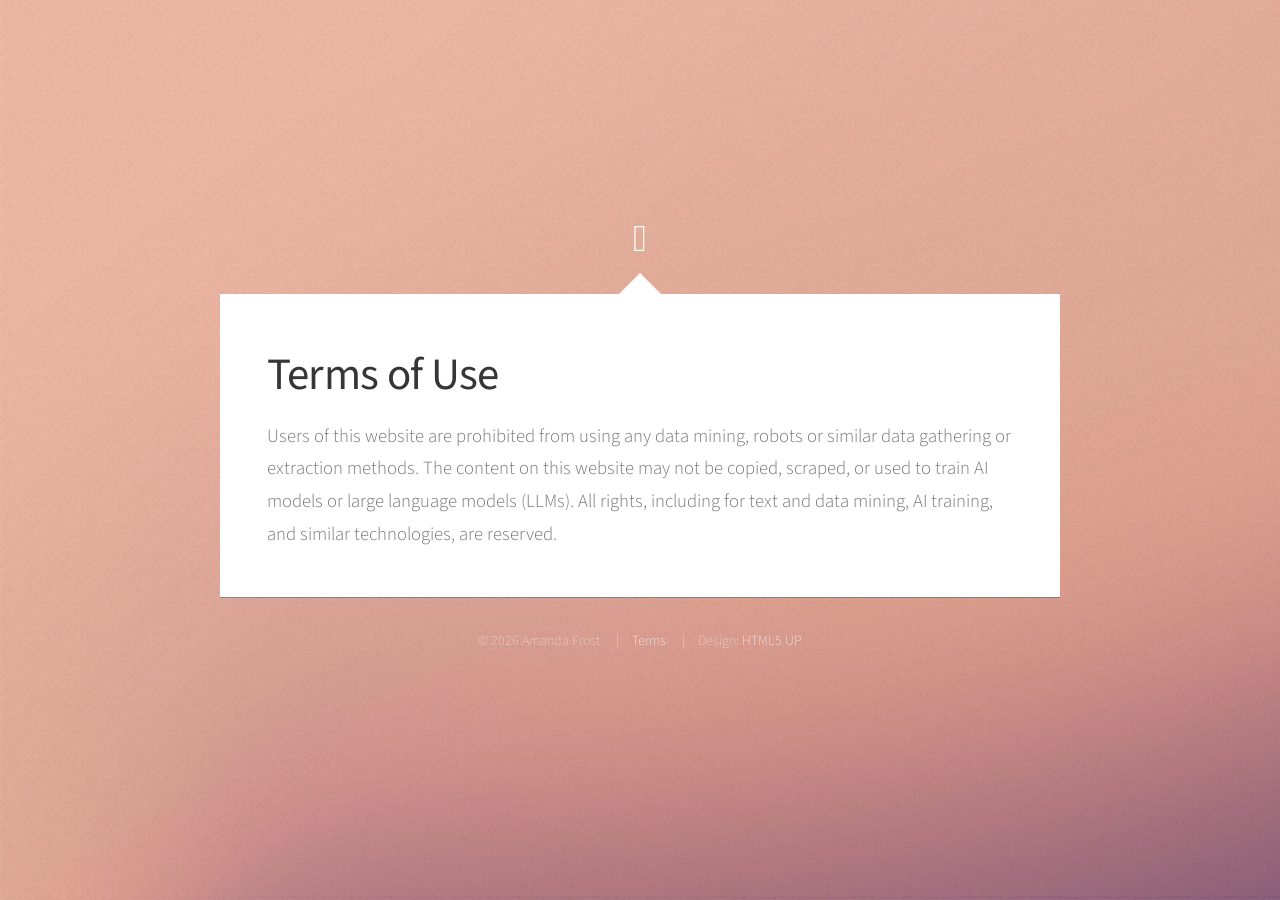
==== terms.html @ 79322def "Add anti-AI measures" ====
<!DOCTYPE HTML>
<!--
  Astral by HTML5 UP
  html5up.net | @ajlkn
  Free for personal and commercial use under the CCA 3.0 license (html5up.net/license)
-->
<!--
  Rust logo: https://github.com/rust-lang/rust-artwork
  Tux (Linux logo): https://en.wikipedia.org/wiki/Tux_(mascot)
  Network graph (tautology, I know): https://www.data-to-viz.com/graph/network.html
  Fish shell: https://ar.al/2021/07/25/fish-shell/
-->
<html>
  <head>
    <title>Amanda Frost</title>
    <meta charset="utf-8" />
    <meta name="viewport" content="width=device-width, initial-scale=1, user-scalable=no" />
    <link rel="stylesheet" href="assets/css/main.css" />
    <noscript><link rel="stylesheet" href="assets/css/noscript.css" /></noscript>
    <!--
      Favicon
      Chinese character source
      https://new.chine-culture.com/en/chinese-calligraphy/chinese-calligraphy-pattern-generator
      Export 512x512 pixel image (行书繁, vertical alignment), recenter in Paint
      https://favicon.io/favicon-converter/
    -->
    <link rel="apple-touch-icon" type="image/png" sizes="180x180" href="favicon/apple-touch-icon.png">
    <link rel="icon" type="image/png" sizes="32x32" href="favicon/favicon-32x32.png">
    <link rel="icon" type="image/png" sizes="16x16" href="favicon/favicon-16x16.png">
    <!-- https://www.w3.org/TR/appmanifest/ -->
    <!-- https://developer.mozilla.org/en-US/docs/Web/Progressive_web_apps/Manifest -->
    <link rel="manifest" href="manifest.webmanifest">
    <!--
      Blocking AI
      I'm fine with also blocking Google and Bing and others from indexing this site
      https://simplycreative.uk/stop-chatgpt-ai-scraping/
      https://cookie-script.com/guides/blocking-ai-scrapers
      https://dev.to/biancarus/how-to-prevent-ai-models-from-training-on-website-images-2216
      https://iptc.org/wp-content/uploads/2025/05/IPTC-Generative-AI-Opt-Out-Best-Practices.pdf
    -->
    <!-- IPTC Recommendation 2 -->
    <link rel="schema.dcterms" href="terms.html">
    <meta name="dcterms.rights" content="&copy; 2026 Amanda Frost">
    <!-- Cookie Script -->
    <meta name="ai-usage" content="no-training,no-summarization">
    <!-- Mixture of above sources -->
    <meta name="robots" content="noindex,noarchive,nosnippet,nofollow,noai,noimageai">
    <meta name="ChatGPTBot" content="noindex,noarchive,nosnippet,nofollow,noai,noimageai">
    <!--
      Robots.txt
      While it should be possible to group user agents into a single rule, the examples
      I see online do it more verbosely. I therefore have more trust that it will work
      doing it that way, rather than grouping every user agent into one rule.
      https://developers.google.com/crawling/docs/robots-txt/create-robots-txt
      https://developers.google.com/crawling/docs/crawlers-fetchers/google-common-crawlers
      https://www.bing.com/webmasters/help/which-crawlers-does-bing-use-8c184ec0
    -->
  </head>
  <body>
  <body class="is-preload">
    <!-- Wrapper-->
    <div id="wrapper">
    <!-- Nav -->
      <nav id="nav">
        <a href="index.html" class="icon fa-solid fa-home"><span>Home</span></a>
      </nav>
      <!-- Main -->
      <div id="main">
        <!-- Me -->
        <article id="terms" class="panel">
          <header>
            <h1>Terms of Use</h1>
          </header>
          <!-- https://simplycreative.uk/stop-chatgpt-ai-scraping/ -->
          <!-- https://iptc.org/wp-content/uploads/2025/05/IPTC-Generative-AI-Opt-Out-Best-Practices.pdf -->
          <p>
            Users of this website are prohibited from using any data mining, robots or similar data gathering or extraction methods. The content on this website may not be copied, scraped, or used to train AI models or large language models (LLMs). All rights, including for text and data mining, AI training, and similar technologies, are reserved.
          </p>
        </article>
      </div>
      <!-- Footer -->
      <div id="footer">
        <ul class="copyright">
          <li>&copy; 2026 Amanda Frost</li>
          <li><a href="terms.html">Terms</a></li>
          <li>Design: <a href="http://html5up.net" target="_blank">HTML5 UP</a></li>
        </ul>
      </div>
    </div>
    <script src="assets/js/jquery.min.js"></script>
    <script src="assets/js/browser.min.js"></script>
    <script src="assets/js/breakpoints.min.js"></script>
    <script src="assets/js/util.js"></script>
    <script src="assets/js/main.js"></script>
  </body>
</html>
---- assets/css/main.css ----
@import url("https://fonts.googleapis.com/css?family=Source+Sans+Pro:300,400,300italic,400italic");
@import url("fontawesome-all.min.css");

/*
  Astral by HTML5 UP
  html5up.net | @ajlkn
  Free for personal and commercial use under the CCA 3.0 license (html5up.net/license)
*/

html, body, div, span, applet, object,
iframe, h1, h2, h3, h4, h5, h6, p, blockquote,
pre, a, abbr, acronym, address, big, cite,
code, del, dfn, em, img, ins, kbd, q, s, samp,
small, strike, strong, sub, sup, tt, var, b,
u, i, center, dl, dt, dd, ol, ul, li, fieldset,
form, label, legend, table, caption, tbody,
tfoot, thead, tr, th, td, article, aside,
canvas, details, embed, figure, figcaption,
footer, header, hgroup, menu, nav, output, ruby,
section, summary, time, mark, audio, video {
  margin: 0;
  padding: 0;
  border: 0;
  font-size: 100%;
  font: inherit;
  vertical-align: baseline;}

article, aside, details, figcaption, figure,
footer, header, hgroup, menu, nav, section {
  display: block;}

body {
  line-height: 1;
}

ol, ul {
  list-style: none;
}

blockquote, q {
  quotes: none;
}

  blockquote:before, blockquote:after, q:before, q:after {
    content: '';
    content: none;
  }

table {
  border-collapse: collapse;
  border-spacing: 0;
}

body {
  -webkit-text-size-adjust: none;
}

mark {
  background-color: transparent;
  color: inherit;
}

input::-moz-focus-inner {
  border: 0;
  padding: 0;
}

input, select, textarea {
  -moz-appearance: none;
  -webkit-appearance: none;
  -ms-appearance: none;
  appearance: none;
}

/* Row */

  .row {
    display: flex;
    flex-wrap: wrap;
    box-sizing: border-box;
    align-items: stretch;
  }

    .row > * {
      box-sizing: border-box;
    }

    .row.gtr-uniform > * > :last-child {
      margin-bottom: 0;
    }

    .row.aln-left {
      justify-content: flex-start;
    }

    .row.aln-center {
      justify-content: center;
    }

    .row.aln-right {
      justify-content: flex-end;
    }

    .row.aln-top {
      align-items: flex-start;
    }

    .row.aln-middle {
      align-items: center;
    }

    .row.aln-bottom {
      align-items: flex-end;
    }

    .row > .imp {
      order: -1;
    }

    .row > .col-1 {
      width: 8.33333%;
    }

    .row > .off-1 {
      margin-left: 8.33333%;
    }

    .row > .col-2 {
      width: 16.66667%;
    }

    .row > .off-2 {
      margin-left: 16.66667%;
    }

    .row > .col-3 {
      width: 25%;
    }

    .row > .off-3 {
      margin-left: 25%;
    }

    .row > .col-4 {
      width: 33.33333%;
    }

    .row > .off-4 {
      margin-left: 33.33333%;
    }

    .row > .col-5 {
      width: 41.66667%;
    }

    .row > .off-5 {
      margin-left: 41.66667%;
    }

    .row > .col-6 {
      width: 50%;
    }

    .row > .off-6 {
      margin-left: 50%;
    }

    .row > .col-7 {
      width: 58.33333%;
    }

    .row > .off-7 {
      margin-left: 58.33333%;
    }

    .row > .col-8 {
      width: 66.66667%;
    }

    .row > .off-8 {
      margin-left: 66.66667%;
    }

    .row > .col-9 {
      width: 75%;
    }

    .row > .off-9 {
      margin-left: 75%;
    }

    .row > .col-10 {
      width: 83.33333%;
    }

    .row > .off-10 {
      margin-left: 83.33333%;
    }

    .row > .col-11 {
      width: 91.66667%;
    }

    .row > .off-11 {
      margin-left: 91.66667%;
    }

    .row > .col-12 {
      width: 100%;
    }

    .row > .off-12 {
      margin-left: 100%;
    }

    .row.gtr-0 {
      margin-top: 0em;
      margin-left: 0em;
    }

      .row.gtr-0 > * {
        padding: 0em 0 0 0em;
      }

      .row.gtr-0.gtr-uniform {
        margin-top: 0em;
      }

        .row.gtr-0.gtr-uniform > * {
          padding-top: 0em;
        }

    .row.gtr-25 {
      margin-top: -0.3125em;
      margin-left: -0.3125em;
    }

      .row.gtr-25 > * {
        padding: 0.3125em 0 0 0.3125em;
      }

      .row.gtr-25.gtr-uniform {
        margin-top: -0.3125em;
      }

        .row.gtr-25.gtr-uniform > * {
          padding-top: 0.3125em;
        }

    .row.gtr-50 {
      margin-top: -0.625em;
      margin-left: -0.625em;
    }

      .row.gtr-50 > * {
        padding: 0.625em 0 0 0.625em;
      }

      .row.gtr-50.gtr-uniform {
        margin-top: -0.625em;
      }

        .row.gtr-50.gtr-uniform > * {
          padding-top: 0.625em;
        }

    .row {
      margin-top: -1.25em;
      margin-left: -1.25em;
    }

      .row > * {
        padding: 1.25em 0 0 1.25em;
      }

      .row.gtr-uniform {
        margin-top: -1.25em;
      }

        .row.gtr-uniform > * {
          padding-top: 1.25em;
        }

    .row.gtr-150 {
      margin-top: -1.875em;
      margin-left: -1.875em;
    }

      .row.gtr-150 > * {
        padding: 1.875em 0 0 1.875em;
      }

      .row.gtr-150.gtr-uniform {
        margin-top: -1.875em;
      }

        .row.gtr-150.gtr-uniform > * {
          padding-top: 1.875em;
        }

    .row.gtr-200 {
      margin-top: -2.5em;
      margin-left: -2.5em;
    }

      .row.gtr-200 > * {
        padding: 2.5em 0 0 2.5em;
      }

      .row.gtr-200.gtr-uniform {
        margin-top: -2.5em;
      }

        .row.gtr-200.gtr-uniform > * {
          padding-top: 2.5em;
        }

    @media screen and (max-width: 1680px) {

      .row {
        display: flex;
        flex-wrap: wrap;
        box-sizing: border-box;
        align-items: stretch;
      }

        .row > * {
          box-sizing: border-box;
        }

        .row.gtr-uniform > * > :last-child {
          margin-bottom: 0;
        }

        .row.aln-left {
          justify-content: flex-start;
        }

        .row.aln-center {
          justify-content: center;
        }

        .row.aln-right {
          justify-content: flex-end;
        }

        .row.aln-top {
          align-items: flex-start;
        }

        .row.aln-middle {
          align-items: center;
        }

        .row.aln-bottom {
          align-items: flex-end;
        }

        .row > .imp-xlarge {
          order: -1;
        }

        .row > .col-1-xlarge {
          width: 8.33333%;
        }

        .row > .off-1-xlarge {
          margin-left: 8.33333%;
        }

        .row > .col-2-xlarge {
          width: 16.66667%;
        }

        .row > .off-2-xlarge {
          margin-left: 16.66667%;
        }

        .row > .col-3-xlarge {
          width: 25%;
        }

        .row > .off-3-xlarge {
          margin-left: 25%;
        }

        .row > .col-4-xlarge {
          width: 33.33333%;
        }

        .row > .off-4-xlarge {
          margin-left: 33.33333%;
        }

        .row > .col-5-xlarge {
          width: 41.66667%;
        }

        .row > .off-5-xlarge {
          margin-left: 41.66667%;
        }

        .row > .col-6-xlarge {
          width: 50%;
        }

        .row > .off-6-xlarge {
          margin-left: 50%;
        }

        .row > .col-7-xlarge {
          width: 58.33333%;
        }

        .row > .off-7-xlarge {
          margin-left: 58.33333%;
        }

        .row > .col-8-xlarge {
          width: 66.66667%;
        }

        .row > .off-8-xlarge {
          margin-left: 66.66667%;
        }

        .row > .col-9-xlarge {
          width: 75%;
        }

        .row > .off-9-xlarge {
          margin-left: 75%;
        }

        .row > .col-10-xlarge {
          width: 83.33333%;
        }

        .row > .off-10-xlarge {
          margin-left: 83.33333%;
        }

        .row > .col-11-xlarge {
          width: 91.66667%;
        }

        .row > .off-11-xlarge {
          margin-left: 91.66667%;
        }

        .row > .col-12-xlarge {
          width: 100%;
        }

        .row > .off-12-xlarge {
          margin-left: 100%;
        }

        .row.gtr-0 {
          margin-top: 0em;
          margin-left: 0em;
        }

          .row.gtr-0 > * {
            padding: 0em 0 0 0em;
          }

          .row.gtr-0.gtr-uniform {
            margin-top: 0em;
          }

            .row.gtr-0.gtr-uniform > * {
              padding-top: 0em;
            }

        .row.gtr-25 {
          margin-top: -0.3125em;
          margin-left: -0.3125em;
        }

          .row.gtr-25 > * {
            padding: 0.3125em 0 0 0.3125em;
          }

          .row.gtr-25.gtr-uniform {
            margin-top: -0.3125em;
          }

            .row.gtr-25.gtr-uniform > * {
              padding-top: 0.3125em;
            }

        .row.gtr-50 {
          margin-top: -0.625em;
          margin-left: -0.625em;
        }

          .row.gtr-50 > * {
            padding: 0.625em 0 0 0.625em;
          }

          .row.gtr-50.gtr-uniform {
            margin-top: -0.625em;
          }

            .row.gtr-50.gtr-uniform > * {
              padding-top: 0.625em;
            }

        .row {
          margin-top: -1.25em;
          margin-left: -1.25em;
        }

          .row > * {
            padding: 1.25em 0 0 1.25em;
          }

          .row.gtr-uniform {
            margin-top: -1.25em;
          }

            .row.gtr-uniform > * {
              padding-top: 1.25em;
            }

        .row.gtr-150 {
          margin-top: -1.875em;
          margin-left: -1.875em;
        }

          .row.gtr-150 > * {
            padding: 1.875em 0 0 1.875em;
          }

          .row.gtr-150.gtr-uniform {
            margin-top: -1.875em;
          }

            .row.gtr-150.gtr-uniform > * {
              padding-top: 1.875em;
            }

        .row.gtr-200 {
          margin-top: -2.5em;
          margin-left: -2.5em;
        }

          .row.gtr-200 > * {
            padding: 2.5em 0 0 2.5em;
          }

          .row.gtr-200.gtr-uniform {
            margin-top: -2.5em;
          }

            .row.gtr-200.gtr-uniform > * {
              padding-top: 2.5em;
            }

    }

    @media screen and (max-width: 1280px) {

      .row {
        display: flex;
        flex-wrap: wrap;
        box-sizing: border-box;
        align-items: stretch;
      }

        .row > * {
          box-sizing: border-box;
        }

        .row.gtr-uniform > * > :last-child {
          margin-bottom: 0;
        }

        .row.aln-left {
          justify-content: flex-start;
        }

        .row.aln-center {
          justify-content: center;
        }

        .row.aln-right {
          justify-content: flex-end;
        }

        .row.aln-top {
          align-items: flex-start;
        }

        .row.aln-middle {
          align-items: center;
        }

        .row.aln-bottom {
          align-items: flex-end;
        }

        .row > .imp-large {
          order: -1;
        }

        .row > .col-1-large {
          width: 8.33333%;
        }

        .row > .off-1-large {
          margin-left: 8.33333%;
        }

        .row > .col-2-large {
          width: 16.66667%;
        }

        .row > .off-2-large {
          margin-left: 16.66667%;
        }

        .row > .col-3-large {
          width: 25%;
        }

        .row > .off-3-large {
          margin-left: 25%;
        }

        .row > .col-4-large {
          width: 33.33333%;
        }

        .row > .off-4-large {
          margin-left: 33.33333%;
        }

        .row > .col-5-large {
          width: 41.66667%;
        }

        .row > .off-5-large {
          margin-left: 41.66667%;
        }

        .row > .col-6-large {
          width: 50%;
        }

        .row > .off-6-large {
          margin-left: 50%;
        }

        .row > .col-7-large {
          width: 58.33333%;
        }

        .row > .off-7-large {
          margin-left: 58.33333%;
        }

        .row > .col-8-large {
          width: 66.66667%;
        }

        .row > .off-8-large {
          margin-left: 66.66667%;
        }

        .row > .col-9-large {
          width: 75%;
        }

        .row > .off-9-large {
          margin-left: 75%;
        }

        .row > .col-10-large {
          width: 83.33333%;
        }

        .row > .off-10-large {
          margin-left: 83.33333%;
        }

        .row > .col-11-large {
          width: 91.66667%;
        }

        .row > .off-11-large {
          margin-left: 91.66667%;
        }

        .row > .col-12-large {
          width: 100%;
        }

        .row > .off-12-large {
          margin-left: 100%;
        }

        .row.gtr-0 {
          margin-top: 0em;
          margin-left: 0em;
        }

          .row.gtr-0 > * {
            padding: 0em 0 0 0em;
          }

          .row.gtr-0.gtr-uniform {
            margin-top: 0em;
          }

            .row.gtr-0.gtr-uniform > * {
              padding-top: 0em;
            }

        .row.gtr-25 {
          margin-top: -0.3125em;
          margin-left: -0.3125em;
        }

          .row.gtr-25 > * {
            padding: 0.3125em 0 0 0.3125em;
          }

          .row.gtr-25.gtr-uniform {
            margin-top: -0.3125em;
          }

            .row.gtr-25.gtr-uniform > * {
              padding-top: 0.3125em;
            }

        .row.gtr-50 {
          margin-top: -0.625em;
          margin-left: -0.625em;
        }

          .row.gtr-50 > * {
            padding: 0.625em 0 0 0.625em;
          }

          .row.gtr-50.gtr-uniform {
            margin-top: -0.625em;
          }

            .row.gtr-50.gtr-uniform > * {
              padding-top: 0.625em;
            }

        .row {
          margin-top: -1.25em;
          margin-left: -1.25em;
        }

          .row > * {
            padding: 1.25em 0 0 1.25em;
          }

          .row.gtr-uniform {
            margin-top: -1.25em;
          }

            .row.gtr-uniform > * {
              padding-top: 1.25em;
            }

        .row.gtr-150 {
          margin-top: -1.875em;
          margin-left: -1.875em;
        }

          .row.gtr-150 > * {
            padding: 1.875em 0 0 1.875em;
          }

          .row.gtr-150.gtr-uniform {
            margin-top: -1.875em;
          }

            .row.gtr-150.gtr-uniform > * {
              padding-top: 1.875em;
            }

        .row.gtr-200 {
          margin-top: -2.5em;
          margin-left: -2.5em;
        }

          .row.gtr-200 > * {
            padding: 2.5em 0 0 2.5em;
          }

          .row.gtr-200.gtr-uniform {
            margin-top: -2.5em;
          }

            .row.gtr-200.gtr-uniform > * {
              padding-top: 2.5em;
            }

    }

    @media screen and (max-width: 980px) {

      .row {
        display: flex;
        flex-wrap: wrap;
        box-sizing: border-box;
        align-items: stretch;
      }

        .row > * {
          box-sizing: border-box;
        }

        .row.gtr-uniform > * > :last-child {
          margin-bottom: 0;
        }

        .row.aln-left {
          justify-content: flex-start;
        }

        .row.aln-center {
          justify-content: center;
        }

        .row.aln-right {
          justify-content: flex-end;
        }

        .row.aln-top {
          align-items: flex-start;
        }

        .row.aln-middle {
          align-items: center;
        }

        .row.aln-bottom {
          align-items: flex-end;
        }

        .row > .imp-medium {
          order: -1;
        }

        .row > .col-1-medium {
          width: 8.33333%;
        }

        .row > .off-1-medium {
          margin-left: 8.33333%;
        }

        .row > .col-2-medium {
          width: 16.66667%;
        }

        .row > .off-2-medium {
          margin-left: 16.66667%;
        }

        .row > .col-3-medium {
          width: 25%;
        }

        .row > .off-3-medium {
          margin-left: 25%;
        }

        .row > .col-4-medium {
          width: 33.33333%;
        }

        .row > .off-4-medium {
          margin-left: 33.33333%;
        }

        .row > .col-5-medium {
          width: 41.66667%;
        }

        .row > .off-5-medium {
          margin-left: 41.66667%;
        }

        .row > .col-6-medium {
          width: 50%;
        }

        .row > .off-6-medium {
          margin-left: 50%;
        }

        .row > .col-7-medium {
          width: 58.33333%;
        }

        .row > .off-7-medium {
          margin-left: 58.33333%;
        }

        .row > .col-8-medium {
          width: 66.66667%;
        }

        .row > .off-8-medium {
          margin-left: 66.66667%;
        }

        .row > .col-9-medium {
          width: 75%;
        }

        .row > .off-9-medium {
          margin-left: 75%;
        }

        .row > .col-10-medium {
          width: 83.33333%;
        }

        .row > .off-10-medium {
          margin-left: 83.33333%;
        }

        .row > .col-11-medium {
          width: 91.66667%;
        }

        .row > .off-11-medium {
          margin-left: 91.66667%;
        }

        .row > .col-12-medium {
          width: 100%;
        }

        .row > .off-12-medium {
          margin-left: 100%;
        }

        .row.gtr-0 {
          margin-top: 0em;
          margin-left: 0em;
        }

          .row.gtr-0 > * {
            padding: 0em 0 0 0em;
          }

          .row.gtr-0.gtr-uniform {
            margin-top: 0em;
          }

            .row.gtr-0.gtr-uniform > * {
              padding-top: 0em;
            }

        .row.gtr-25 {
          margin-top: -0.3125em;
          margin-left: -0.3125em;
        }

          .row.gtr-25 > * {
            padding: 0.3125em 0 0 0.3125em;
          }

          .row.gtr-25.gtr-uniform {
            margin-top: -0.3125em;
          }

            .row.gtr-25.gtr-uniform > * {
              padding-top: 0.3125em;
            }

        .row.gtr-50 {
          margin-top: -0.625em;
          margin-left: -0.625em;
        }

          .row.gtr-50 > * {
            padding: 0.625em 0 0 0.625em;
          }

          .row.gtr-50.gtr-uniform {
            margin-top: -0.625em;
          }

            .row.gtr-50.gtr-uniform > * {
              padding-top: 0.625em;
            }

        .row {
          margin-top: -1.25em;
          margin-left: -1.25em;
        }

          .row > * {
            padding: 1.25em 0 0 1.25em;
          }

          .row.gtr-uniform {
            margin-top: -1.25em;
          }

            .row.gtr-uniform > * {
              padding-top: 1.25em;
            }

        .row.gtr-150 {
          margin-top: -1.875em;
          margin-left: -1.875em;
        }

          .row.gtr-150 > * {
            padding: 1.875em 0 0 1.875em;
          }

          .row.gtr-150.gtr-uniform {
            margin-top: -1.875em;
          }

            .row.gtr-150.gtr-uniform > * {
              padding-top: 1.875em;
            }

        .row.gtr-200 {
          margin-top: -2.5em;
          margin-left: -2.5em;
        }

          .row.gtr-200 > * {
            padding: 2.5em 0 0 2.5em;
          }

          .row.gtr-200.gtr-uniform {
            margin-top: -2.5em;
          }

            .row.gtr-200.gtr-uniform > * {
              padding-top: 2.5em;
            }

    }

    @media screen and (max-width: 736px) {

      .row {
        display: flex;
        flex-wrap: wrap;
        box-sizing: border-box;
        align-items: stretch;
      }

        .row > * {
          box-sizing: border-box;
        }

        .row.gtr-uniform > * > :last-child {
          margin-bottom: 0;
        }

        .row.aln-left {
          justify-content: flex-start;
        }

        .row.aln-center {
          justify-content: center;
        }

        .row.aln-right {
          justify-content: flex-end;
        }

        .row.aln-top {
          align-items: flex-start;
        }

        .row.aln-middle {
          align-items: center;
        }

        .row.aln-bottom {
          align-items: flex-end;
        }

        .row > .imp-small {
          order: -1;
        }

        .row > .col-1-small {
          width: 8.33333%;
        }

        .row > .off-1-small {
          margin-left: 8.33333%;
        }

        .row > .col-2-small {
          width: 16.66667%;
        }

        .row > .off-2-small {
          margin-left: 16.66667%;
        }

        .row > .col-3-small {
          width: 25%;
        }

        .row > .off-3-small {
          margin-left: 25%;
        }

        .row > .col-4-small {
          width: 33.33333%;
        }

        .row > .off-4-small {
          margin-left: 33.33333%;
        }

        .row > .col-5-small {
          width: 41.66667%;
        }

        .row > .off-5-small {
          margin-left: 41.66667%;
        }

        .row > .col-6-small {
          width: 50%;
        }

        .row > .off-6-small {
          margin-left: 50%;
        }

        .row > .col-7-small {
          width: 58.33333%;
        }

        .row > .off-7-small {
          margin-left: 58.33333%;
        }

        .row > .col-8-small {
          width: 66.66667%;
        }

        .row > .off-8-small {
          margin-left: 66.66667%;
        }

        .row > .col-9-small {
          width: 75%;
        }

        .row > .off-9-small {
          margin-left: 75%;
        }

        .row > .col-10-small {
          width: 83.33333%;
        }

        .row > .off-10-small {
          margin-left: 83.33333%;
        }

        .row > .col-11-small {
          width: 91.66667%;
        }

        .row > .off-11-small {
          margin-left: 91.66667%;
        }

        .row > .col-12-small {
          width: 100%;
        }

        .row > .off-12-small {
          margin-left: 100%;
        }

        .row.gtr-0 {
          margin-top: 0em;
          margin-left: 0em;
        }

          .row.gtr-0 > * {
            padding: 0em 0 0 0em;
          }

          .row.gtr-0.gtr-uniform {
            margin-top: 0em;
          }

            .row.gtr-0.gtr-uniform > * {
              padding-top: 0em;
            }

        .row.gtr-25 {
          margin-top: -0.3125em;
          margin-left: -0.3125em;
        }

          .row.gtr-25 > * {
            padding: 0.3125em 0 0 0.3125em;
          }

          .row.gtr-25.gtr-uniform {
            margin-top: -0.3125em;
          }

            .row.gtr-25.gtr-uniform > * {
              padding-top: 0.3125em;
            }

        .row.gtr-50 {
          margin-top: -0.625em;
          margin-left: -0.625em;
        }

          .row.gtr-50 > * {
            padding: 0.625em 0 0 0.625em;
          }

          .row.gtr-50.gtr-uniform {
            margin-top: -0.625em;
          }

            .row.gtr-50.gtr-uniform > * {
              padding-top: 0.625em;
            }

        .row {
          margin-top: -1.25em;
          margin-left: -1.25em;
        }

          .row > * {
            padding: 1.25em 0 0 1.25em;
          }

          .row.gtr-uniform {
            margin-top: -1.25em;
          }

            .row.gtr-uniform > * {
              padding-top: 1.25em;
            }

        .row.gtr-150 {
          margin-top: -1.875em;
          margin-left: -1.875em;
        }

          .row.gtr-150 > * {
            padding: 1.875em 0 0 1.875em;
          }

          .row.gtr-150.gtr-uniform {
            margin-top: -1.875em;
          }

            .row.gtr-150.gtr-uniform > * {
              padding-top: 1.875em;
            }

        .row.gtr-200 {
          margin-top: -2.5em;
          margin-left: -2.5em;
        }

          .row.gtr-200 > * {
            padding: 2.5em 0 0 2.5em;
          }

          .row.gtr-200.gtr-uniform {
            margin-top: -2.5em;
          }

            .row.gtr-200.gtr-uniform > * {
              padding-top: 2.5em;
            }

    }

/* Basic */

  html {
    box-sizing: border-box;
  }

  *, *:before, *:after {
    box-sizing: inherit;
  }

  /* Added myself */
  a {
    color: hotpink;
    text-decoration: none;
  }

  /* Added myself */
  a:hover {
    color: #e7388a;
  }

  body {
    background-image: url("images/overlay.png"), url("images/bg.jpg");
    background-repeat: repeat, no-repeat;
    background-size: auto, 100% 100%;
    background-attachment: fixed;
    overflow-y: scroll;
  }

    body.is-preload *, body.is-preload *:before, body.is-preload *:after {
      -moz-animation: none !important;
      -webkit-animation: none !important;
      -ms-animation: none !important;
      animation: none !important;
      -moz-transition: none !important;
      -webkit-transition: none !important;
      -ms-transition: none !important;
      transition: none !important;
    }

  body, input, textarea, select {
    font-family: 'Source Sans Pro', sans-serif;
    font-weight: 300;
    color: #777777;
    font-size: 20pt;
    line-height: 1.75em;
  }

    @media screen and (max-width: 1680px) {

      body, input, textarea, select {
        font-size: 15pt;
      }

    }

    @media screen and (max-width: 1280px) {

      body, input, textarea, select {
        font-size: 14pt;
      }

    }

    @media screen and (max-width: 736px) {

      body, input, textarea, select {
        font-size: 12pt;
      }

    }

    @media screen and (max-width: 360px) {

      body, input, textarea, select {
        font-size: 11pt;
      }

    }

  strong, b, h1, h2, h3, h4, h5, h6 {
    font-weight: 400;
    color: #363636;
  }

  h1 {
    font-size: 2.4em;
    letter-spacing: -0.015em;
  }

  h2 {
    font-size: 1.8em;
    letter-spacing: -0.015em;
  }

  h3, h4, h5, h6 {
    font-size: 1.25em;
    letter-spacing: -0.015em;
  }

  @media screen and (max-width: 736px) {

    h1 {
      font-size: 1.75em;
    }

    h2 {
      font-size: 1.375em;
    }

    h3, h4, h5, h6 {
      font-size: 1em;
    }

  }

  blockquote {
    border-left: solid 0.5em #ddd;
    padding: 1em 0 1em 2em;
    font-style: italic;
  }

  em, i {
    font-style: italic;
  }

  hr {
    border: 0;
    border-top: solid 1px #ddd;
    padding: 1.5em 0 0 0;
    margin: 1.75em 0 0 0;
  }

  sub {
    position: relative;
    top: 0.5em;
    font-size: 0.8em;
  }

  sup {
    position: relative;
    top: -0.5em;
    font-size: 0.8em;
  }

  br.clear {
    clear: both;
  }

  p, ul, ol, dl, table, blockquote, form {
    margin-bottom: 2em;
  }

/* Table */

  table {
    width: 100%;
  }

    table.default tbody tr {
      border-bottom: solid 1px #f4f4f4;
    }

    table.default td {
      padding: 0.5em 1em 0.5em 1em;
    }

    table.default th {
      text-align: left;
      font-weight: 400;
      padding: 0.5em 1em 0.5em 1em;
    }

    table.default thead {
      border-bottom: solid 2px #f4f4f4;
    }

/* Form */

  form label {
    display: block;
    font-weight: 400;
    color: #363636;
    margin: 0 0 1em 0;
  }

  form input[type="text"],
  form input[type="email"],
  form input[type="password"],
  form select,
  form textarea {
    -webkit-appearance: none;
    appearance: none; /* Added myself */
    border: 0;
    background: #f4f4f4;
    padding: 0.75em;
    width: 100%;
    -moz-transition: background-color .25s ease-in-out;
    -webkit-transition: background-color .25s ease-in-out;
    -ms-transition: background-color .25s ease-in-out;
    transition: background-color .25s ease-in-out;
  }

    form input[type="text"]:focus,
    form input[type="email"]:focus,
    form input[type="password"]:focus,
    form select:focus,
    form textarea:focus {
      background: #f8f8f8;
    }

  form input[type="text"],
  form input[type="email"],
  form input[type="password"],
  form select {
    line-height: 1.35em;
  }

  form ::-webkit-input-placeholder {
    color: #999;
  }

  form :-moz-placeholder {
    color: #999;
  }

  form ::-moz-placeholder {
    color: #999;
  }

  form :-ms-input-placeholder {
    color: #999;
  }

/* Section/Article */

  section, article {
    margin-bottom: 3em;
  }

    section > :last-child, section:last-child, article > :last-child, article:last-child {
      margin-bottom: 0;
    }

  header {
    margin: 0 0 1.5em 0;
  }

    header > p {
      margin: 0.5em 0 0 0;
      color: #aaa;
    }

    @media screen and (max-width: 736px) {

      header {
        margin: 0 0 1em 0;
      }

    }

/* Image */

  .image {
    display: inline-block;
  }

    .image img {
      display: block;
      width: 100%;
    }

    .image.fit {
      display: block;
      width: 100%;
      position: relative; /* Added myself */
      overflow: hidden; /* Added myself */
      height: 9em; /* Added myself */
    }

    /* Added myself */
    .image.fit img {
      width: 100%;
      height: 100%;
      object-fit: cover;
      object-position: center;
      display: block;
    }

    /* Added myself */
    .image.fit::after {
      content: attr(data-caption);
      position: absolute;
      left: 0;
      bottom: -3em; /* Start hidden below the image */
      width: 100%;
      background: rgba(0, 0, 0, 0.75);
      color: #fff;
      text-align: center;
      padding: 0.75em 0;
      font-size: 0.8em;
      transition: bottom .3s ease-in-out, opacity .3s ease-in-out;
      opacity: 0;
    }

    /* Added myself */
    .image.fit:hover::after {
      bottom: 0;   /* Slide up */
      opacity: 1;  /* Fade in */
    }

    .image.featured {
      display: block;
      width: 100%;
      margin: 0 0 2em 0;
    }

    .image.left {
      float: left;
      margin: 0 2em 2em 0;
    }

    .image.centered {
      display: block;
      margin: 0 0 2em 0;
    }

      .image.centered img {
        margin: 0 auto;
        width: auto;
      }

/* Button */

  input[type="button"],
  input[type="submit"],
  input[type="reset"],
  button,
  .button {
    -moz-transition: background-color .25s ease-in-out;
    -webkit-transition: background-color .25s ease-in-out;
    -ms-transition: background-color .25s ease-in-out;
    transition: background-color .25s ease-in-out;
    -webkit-appearance: none;
    appearance: none; /* Added myself */
    display: inline-block;
    background-color: #222222;
    color: #ffffff;
    border: 0;
    cursor: pointer;
    outline: 0;
    padding: 0.7em 1.5em 0.7em 1.5em;
  }

    input[type="button"]:hover,
    input[type="submit"]:hover,
    input[type="reset"]:hover,
    button:hover,
    .button:hover {
      background-color: #333333;
    }

    input[type="button"]:active,
    input[type="submit"]:active,
    input[type="reset"]:active,
    button:active,
    .button:active {
      background-color: #444444;
    }

    input[type="button"].alt,
    input[type="submit"].alt,
    input[type="reset"].alt,
    button.alt,
    .button.alt {
      background-color: #777777;
    }

      input[type="button"].alt:hover,
      input[type="submit"].alt:hover,
      input[type="reset"].alt:hover,
      button.alt:hover,
      .button.alt:hover {
        background-color: #888888;
      }

      input[type="button"].alt:active,
      input[type="submit"].alt:active,
      input[type="reset"].alt:active,
      button.alt:active,
      .button.alt:active {
        background-color: #999999;
      }

    input[type="button"].small,
    input[type="submit"].small,
    input[type="reset"].small,
    button.small,
    .button.small {
      font-size: 0.75em;
    }

    input[type="button"].large,
    input[type="submit"].large,
    input[type="reset"].large,
    button.large,
    .button.large {
      font-size: 1.25em;
      padding: 0.5em 1.25em 0.5em 1.25em;
    }

    input[type="button"].xlarge,
    input[type="submit"].xlarge,
    input[type="reset"].xlarge,
    button.xlarge,
    .button.xlarge {
      font-size: 1.5em;
      padding: 0.5em 1.25em 0.5em 1.25em;
    }

    @media screen and (max-width: 736px) {

      input[type="button"],
      input[type="submit"],
      input[type="reset"],
      button,
      .button {
        width: 100%;
      }

    }

/* List */

  ul {
    list-style: disc;
    padding-left: 1em;
  }

    ul li {
      padding-left: 0.5em;
    }

  ol {
    list-style: decimal;
    padding-left: 1.25em;
  }

    ol li {
      padding-left: 0.25em;
    }

/* Actions */

  ul.actions {
    list-style: none;
    padding-left: 0;
  }

    ul.actions li {
      display: inline-block;
      padding-left: 0;
      margin: 0 0 0 0.5em;
    }

      ul.actions li:first-child {
        margin-left: 0;
      }

    @media screen and (max-width: 736px) {

      ul.actions li {
        display: block;
        margin: 0.75em 0 0 0;
      }

        ul.actions li:first-child {
          margin-top: 0;
        }

    }

/* Icons */

  .icon {
    text-decoration: none;
    position: relative;
    text-decoration: none;
  }

    .icon:before {
      -moz-osx-font-smoothing: grayscale;
      -webkit-font-smoothing: antialiased;
      display: inline-block;
      font-style: normal;
      font-variant: normal;
      text-rendering: auto;
      line-height: 1;
      text-transform: none !important;
      font-family: 'Font Awesome 7 Free';
      font-weight: 400;
    }

    /* Fixed from "solid" due to Font Awesome 5 -> 7 */
    .icon.fa-solid:before {
      font-weight: 900;
    }

    /* Fixed from "brands" due to Font Awesome 5 -> 7 */
    .icon.fa-brands:before {
      font-family: 'Font Awesome 5 Brands';
    }

    .icon:before {
      line-height: inherit;
    }

    /* Added myself */
    .icon > span {
      font-family: 'Source Sans Pro', sans-serif;
    }

    .icon > .label {
      display: none;
    }



/* Nav */

  #nav {
    text-align: center;
    height: 4.25em;
    cursor: default;
  }

    #nav a {
      position: relative;
      display: inline-block;
      color: #ffffff;
      width: 1em;
      height: 1em;
      line-height: 0.9em;
      font-size: 2.5em;
      margin: 0 0.25em 0 0.25em;
      opacity: 0.35;
      outline: 0;
      -moz-transition: opacity .25s ease-in-out;
      -webkit-transition: opacity .25s ease-in-out;
      -ms-transition: opacity .25s ease-in-out;
      transition: opacity .25s ease-in-out;
    }

      #nav a.icon:before {
        padding-right: 0;
      }

      #nav a:before {
        font-size: 0.8em;
      }

      #nav a:after {
        content: '';
        display: block;
        position: absolute;
        left: 50%;
        bottom: -0.75em;
        margin-left: -0.5em;
        border-bottom: solid 0em #ffffff;
        border-left: solid 0.5em transparent;
        border-right: solid 0.5em transparent;
        -moz-transition: border-bottom-width .25s ease-in-out;
        -webkit-transition: border-bottom-width .25s ease-in-out;
        -ms-transition: border-bottom-width .25s ease-in-out;
        transition: border-bottom-width .25s ease-in-out;
      }

      #nav a span {
        display: block;
        position: absolute;
        background: #222222;
        color: #ffffff;
        top: -2.75em;
        font-size: 0.3em;
        height: 2.25em;
        line-height: 2.25em;
        left: 50%;
        opacity: 0;
        -moz-transition: opacity .25s ease-in-out;
        -webkit-transition: opacity .25s ease-in-out;
        -ms-transition: opacity .25s ease-in-out;
        transition: opacity .25s ease-in-out;
        width: 5.5em;
        margin-left: -2.75em;
      }

        #nav a span:after {
          content: '';
          display: block;
          position: absolute;
          bottom: -0.4em;
          left: 50%;
          margin-left: -0.6em;
          border-top: solid 0.6em #222222;
          border-left: solid 0.6em transparent;
          border-right: solid 0.6em transparent;
        }

      #nav a:hover {
        opacity: 1.0;
      }

        #nav a:hover span {
          opacity: 1.0;
        }

      #nav a.active {
        opacity: 1.0;
      }

        #nav a.active:after {
          border-bottom-width: 0.5em;
        }

    @media screen and (max-width: 980px) {

      #nav a span {
        display: none;
      }

    }

/* Wrapper */

  #wrapper {
    width: 45em;
    margin: 0 auto;
    min-height: 100vh;
    max-width: 100%;
    padding: 4em 0;
    display: -moz-flex;
    display: -webkit-flex;
    display: -ms-flex;
    display: flex;
    -moz-flex-direction: column;
    -webkit-flex-direction: column;
    -ms-flex-direction: column;
    flex-direction: column;
    -moz-align-items: center;
    -webkit-align-items: center;
    -ms-align-items: center;
    align-items: center;
    -moz-justify-content: center;
    -webkit-justify-content: center;
    -ms-justify-content: center;
    justify-content: center;
    -moz-transition: opacity 1s ease-in-out;
    -webkit-transition: opacity 1s ease-in-out;
    -ms-transition: opacity 1s ease-in-out;
    transition: opacity 1s ease-in-out;
  }

    body.is-preload #wrapper {
      opacity: 0;
    }

    @media screen and (max-width: 1280px) {

      #wrapper {
        padding: 3em 0;
        max-width: calc(100% - 6em);
      }

    }

    @media screen and (max-width: 980px) {

      #wrapper {
        padding: 1.5em 0;
        max-width: calc(100% - 8em);
      }

    }

    @media screen and (max-width: 736px) {

      #wrapper {
        padding: 1em 0;
        max-width: calc(100% - 2em);
      }

    }

    @media screen and (max-width: 360px) {

      #wrapper {
        padding: 1em 0;
        max-width: 100%;
      }

    }

/* Main */

  #main {
    position: relative;
    overflow: hidden;
    width: 100%;
    background: #ffffff;
    box-shadow: 0px 1px 0px 0px rgba(0, 0, 0, 0.25);
    -moz-transition: min-height 0.5s ease-in-out, max-height 0.5s ease-in-out;
    -webkit-transition: min-height 0.5s ease-in-out, max-height 0.5s ease-in-out;
    -ms-transition: min-height 0.5s ease-in-out, max-height 0.5s ease-in-out;
    transition: min-height 0.5s ease-in-out, max-height 0.5s ease-in-out;
  }

    #main > .panel {
      -moz-transition: opacity 0.25s ease-in-out;
      -webkit-transition: opacity 0.25s ease-in-out;
      -ms-transition: opacity 0.25s ease-in-out;
      transition: opacity 0.25s ease-in-out;
      margin-bottom: 0;
      position: relative;
      padding: 3.5em 2.5em 2.5em 2.5em;
      width: 100%;
    }

      #main > .panel.inactive {
        opacity: 0;
      }

      @media screen and (max-width: 736px) {

        #main > .panel {
          padding: 2em 1.5em 1.5em 1.5em;
        }

      }

      #main > .panel.intro {
        padding: 0;
        height: 20em;
        display: -moz-flex;
        display: -webkit-flex;
        display: -ms-flex;
        display: flex;
        -moz-flex-direction: row;
        -webkit-flex-direction: row;
        -ms-flex-direction: row;
        flex-direction: row;
        -moz-align-items: center;
        -webkit-align-items: center;
        -ms-align-items: center;
        align-items: center;
      }

        #main > .panel.intro .pic {
          text-decoration: none;
          position: relative;
          -moz-flex-grow: 0;
          -webkit-flex-grow: 0;
          -ms-flex-grow: 0;
          flex-grow: 0;
          -moz-flex-shrink: 0;
          -webkit-flex-shrink: 0;
          -ms-flex-shrink: 0;
          flex-shrink: 0;
          width: 17em;
          height: 100%;
          pointer-events: none; /* Added myself - don't link the pic */
        }

          #main > .panel.intro .pic:before {
            content: '';
            position: absolute;
            top: 0;
            left: 0;
            background: url("images/overlay.png");
            width: 100%;
            height: 100%;
            z-index: 1;
          }

          #main > .panel.intro .pic img {
            position: relative;
            display: block;
            position: absolute;
            top: 0;
            left: 0;
            width: 100%;
            height: 100%;
            -moz-object-fit: cover;
            -webkit-object-fit: cover;
            -ms-object-fit: cover;
            object-fit: cover;
            -moz-object-position: center;
            -webkit-object-position: center;
            -ms-object-position: center;
            object-position: center;
          }

          /* Modified */
          #main > .panel.intro .pic .arrow {
            display: block;
            position: absolute;
            right: 0;
            top: 50%;
            margin-top: -1.375em;
            width: 2.75em;
            height: 2.75em;
            background: #000;
            background: rgba(0, 0, 0, 0.75);
            color: #ffffff;
            text-align: center;
            line-height: 2.75em;
            font-size: 1.5em;
            z-index: 1;
            -moz-transition: width .15s ease-in-out, padding-right .15s ease-in-out;
            -webkit-transition: width .15s ease-in-out, padding-right .15s ease-in-out;
            -ms-transition: width .15s ease-in-out, padding-right .15s ease-in-out;
            transition: width .15s ease-in-out, padding-right .15s ease-in-out;
            pointer-events: auto; /* Added myself - have the chevron be the link */
          }

            #main > .panel.intro .pic .arrow:before {
              position: relative;
              padding-right: 0;
              top: 0.125em;
            }

            /* Added myself */
            #main > .panel.intro .pic .arrow span {
              /* Old version */
              /* display: block; */
              /* text-indent: -9999px; */
              display: block;
              position: absolute;
              background: #222222;
              color: #ffffff;
              top: -2.5em;
              font-size: 0.5em;
              height: 2.25em;
              line-height: 2.25em;
              left: 50%;
              opacity: 0;
              -moz-transition: opacity .25s ease-in-out;
              -webkit-transition: opacity .25s ease-in-out;
              -ms-transition: opacity .25s ease-in-out;
              transition: opacity .25s ease-in-out;
              width: 5.75em;
              margin-left: -3em;
            }

          /* Added myself */
          #main > .panel.intro .pic .arrow:hover {
            width: 3em;
            padding-right: 0.25em;
          }

          /* Added myself */
          #main > .panel.intro .pic .arrow:hover span {
            opacity: 1;
          }

        #main > .panel.intro header {
          -moz-flex-grow: 1;
          -webkit-flex-grow: 1;
          -ms-flex-grow: 1;
          flex-grow: 1;
          -moz-flex-shrink: 1;
          -webkit-flex-shrink: 1;
          -ms-flex-shrink: 1;
          flex-shrink: 1;
          padding: 3.5em 2.5em;
          margin-bottom: 0;
          width: 100%;
        }

          #main > .panel.intro header h1 {
            line-height: 1.25em;
            margin-bottom: 0;
          }

          #main > .panel.intro header p {
            letter-spacing: -0.015em;
            font-size: 1.25em;
            margin: 0.25em 0 0 0;
          }

        @media screen and (max-width: 980px) {

          #main > .panel.intro {
            -moz-flex-direction: column;
            -webkit-flex-direction: column;
            -ms-flex-direction: column;
            flex-direction: column;
            height: auto;
          }

            #main > .panel.intro .pic {
              height: 25em;
              width: 100%;
            }

            #main > .panel.intro header {
              padding: 4em;
              text-align: center;
            }

        }

        @media screen and (max-width: 736px) {

          #main > .panel.intro .pic {
            height: 20em;
          }

          #main > .panel.intro header {
            padding: 2.75em 2em 2.5em 2em;
          }

            #main > .panel.intro header p {
              font-size: 1em;
              margin: 0.25em 0 0 0;
            }

        }

/* Footer */

  #footer {
    color: rgba(255, 255, 255, 0.45);
    text-align: center;
    padding: 2em 0 0 0;
    font-size: 0.75em;
  }

    #footer a {
      color: #ddd;
      color: rgba(255, 255, 255, 0.65);
      -moz-transition: color .25s ease-in-out;
      -webkit-transition: color .25s ease-in-out;
      -ms-transition: color .25s ease-in-out;
      transition: color .25s ease-in-out;
    }

      #footer a:hover {
        color: white;
      }

    #footer .copyright {
      list-style: none;
      padding-left: 0;
    }

      #footer .copyright li {
        display: inline-block;
        padding-left: 1em;
        margin-left: 1em;
        border-left: solid 1px rgba(255, 255, 255, 0.25);
        line-height: 1;
      }

        #footer .copyright li:first-child {
          padding-left: 0;
          margin-left: 0;
          border-left: 0;
        }

    @media screen and (max-width: 736px) {

      #footer .copyright li {
        padding-left: 0.5em;
        margin-left: 0.5em;
      }

    }
---- assets/css/noscript.css ----
/*
  Astral by HTML5 UP
  html5up.net | @ajlkn
  Free for personal and commercial use under the CCA 3.0 license (html5up.net/license)
*/

/* Wrapper */

  #wrapper {
    opacity: 1 !important;
  }

/* Nav */

  #nav a {
    opacity: 1.0;
  }

    #nav a:before, #nav a:after {
      display: none;
    }

    #nav a span {
      top: 0;
      opacity: 1.0;
    }

      #nav a span:after {
        display: none;
      }

/* Main */

  #main {
    background: none;
    box-shadow: none;
  }

    #main > .panel {
      background: #ffffff;
      margin-bottom: 2em;
    }

      #main > .panel:last-child {
        margin-bottom: 0;
      }
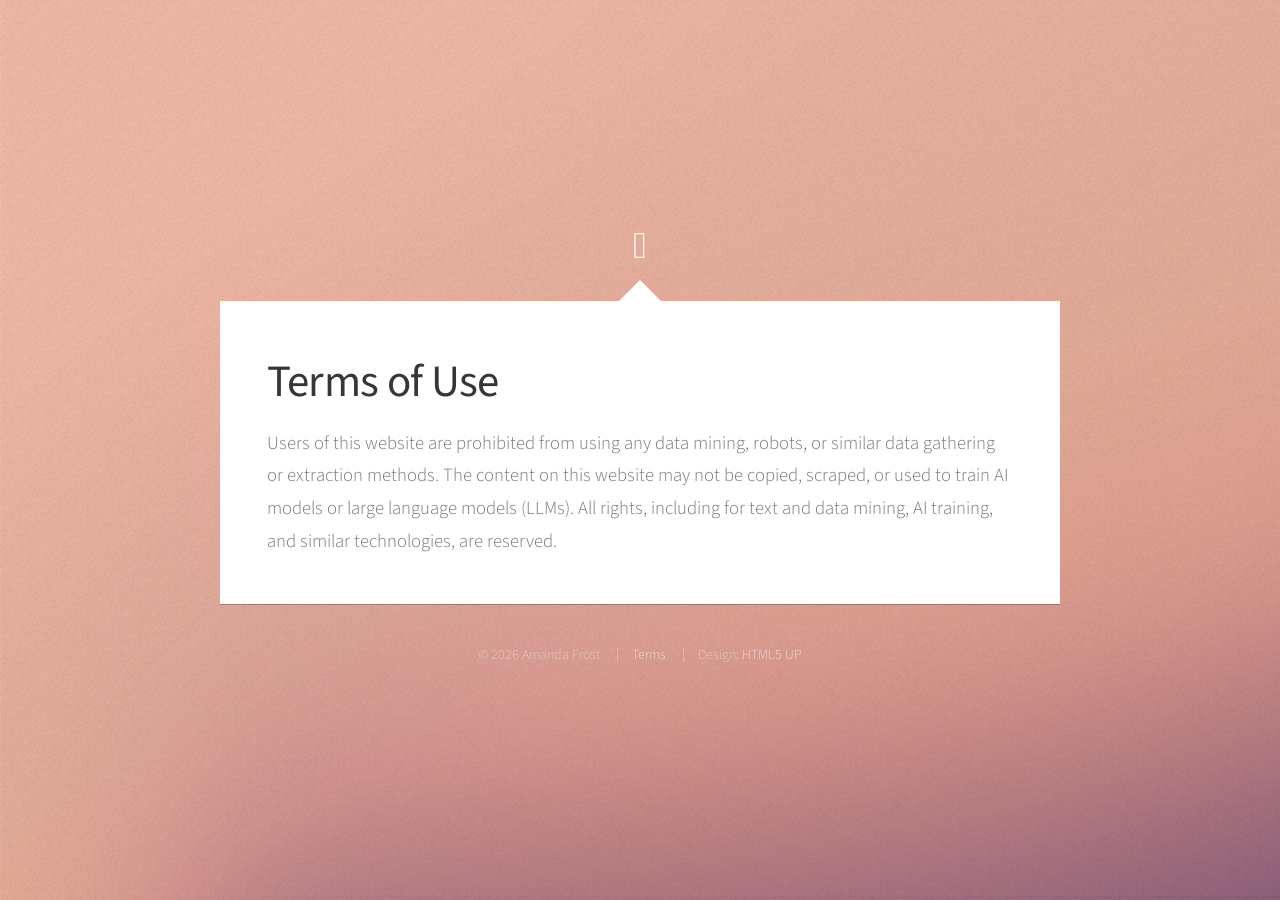
==== commit b0d260a8: "Add comma" ====
--- a/terms.html
+++ b/terms.html
@@ -74,7 +74,7 @@
           <!-- https://simplycreative.uk/stop-chatgpt-ai-scraping/ -->
           <!-- https://iptc.org/wp-content/uploads/2025/05/IPTC-Generative-AI-Opt-Out-Best-Practices.pdf -->
           <p>
-            Users of this website are prohibited from using any data mining, robots or similar data gathering or extraction methods. The content on this website may not be copied, scraped, or used to train AI models or large language models (LLMs). All rights, including for text and data mining, AI training, and similar technologies, are reserved.
+            Users of this website are prohibited from using any data mining, robots, or similar data gathering or extraction methods. The content on this website may not be copied, scraped, or used to train AI models or large language models (LLMs). All rights, including for text and data mining, AI training, and similar technologies, are reserved.
           </p>
         </article>
       </div>
--- a/assets/css/main.css
+++ b/assets/css/main.css
@@ -1444,8 +1444,26 @@
     clear: both;
   }
 
-  p, ul, ol, dl, table, blockquote, form {
+  /* Removed p, ul, ol */
+  dl, table, blockquote, form {
     margin-bottom: 2em;
+  }
+
+  /* Added myself */
+  p, details, summary {
+    margin-bottom: 0.5em;
+  }
+
+  /* Added myself */
+  h2 {
+    margin-top: 1em;
+    margin-bottom: 1em;
+  }
+
+  /* Added myself */
+  ul, ol, h3, h4, h5, h6 {
+    margin-top: 0.5em;
+    margin-bottom: 0.5em;
   }
 
 /* Table */
@@ -1560,6 +1578,20 @@
 
   .image {
     display: inline-block;
+  }
+
+  /* Added myself */
+  .responsive-image {
+    max-width: 100%;
+    height: auto;
+    display: block;
+  }
+
+  /* Added myself */
+  .responsive-table-image {
+    max-height: 70vh;
+    width: auto;
+    object-fit: contain;
   }
 
     .image img {
@@ -1727,6 +1759,56 @@
 
     }
 
+  /* Back to top button */
+
+  #back-to-top {
+    position: fixed;
+    right: 2rem;
+    bottom: 2rem;
+    width: 3.5rem;
+    height: 3.5rem;
+    border-radius: 999px;
+    border: none;
+    background: #111111;
+    color: #dddddd;
+    font-size: 1.5rem;
+    cursor: pointer;
+    display: flex;
+    align-items: center;
+    justify-content: center;
+    box-shadow: 0 8px 20px rgba(0, 0, 0, 0.35);
+    opacity: 0;
+    pointer-events: none;
+    transform: translateY(10px) scale(0.9);
+    transition:
+      opacity 0.25s ease,
+      transform 0.25s ease,
+      box-shadow 0.25s ease,
+      background 0.25s ease;
+    z-index: 999;
+  }
+
+  #back-to-top.is-visible {
+    opacity: 1;
+    pointer-events: auto;
+    transform: translateY(0) scale(1);
+  }
+
+  #back-to-top:hover {
+    background: #222222;
+    box-shadow: 0 10px 24px rgba(0, 0, 0, 0.45);
+    transform: translateY(-2px) scale(1.03);
+  }
+
+  #back-to-top:active {
+    transform: translateY(0) scale(0.97);
+  }
+
+  #back-to-top::before {
+    /* content: "↑"; */
+    display: block;
+  }
+
 /* List */
 
   ul {
@@ -1743,9 +1825,9 @@
     padding-left: 1.25em;
   }
 
-    ol li {
-      padding-left: 0.25em;
-    }
+  ol li {
+    padding-left: 0.25em;
+  }
 
 /* Actions */
 
